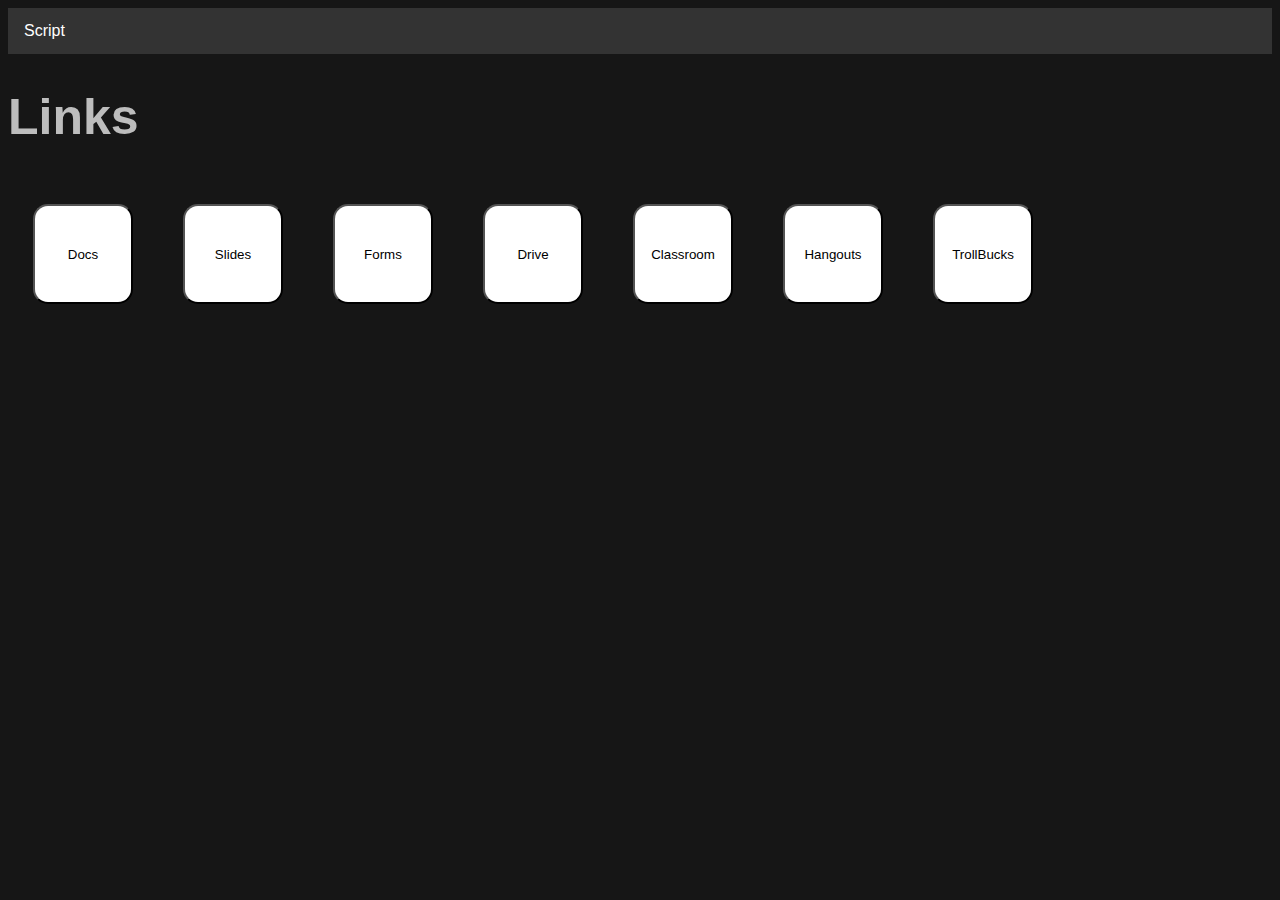
==== index.html @ 0f02cf60 "update all" ====
<!DOCTYPE HTML>
<html>
  <head>
    <meta charset="utf-8">
    <meta name="viewport" content="width=device-width">
    <title>Links</title>
    <link href="style.css" rel="stylesheet" type="text/css" />
  </head>
  <body>
    <div id="home">
    <ul>
      <li><a href="script.js">Script</a></li>
    </ul>
    <h1>Links</h1>
    </div>
    <div id="last">
    </div>
    <script src="script.js"></script>
  </body>
</html>
---- style.css ----
h1{
  color: #bdbdbd;
  font-size: 50px;
  font-family: -apple-system, BlinkMacSystemFont, 'Segoe UI', Roboto, Oxygen, Ubuntu, Cantarell, 'Open Sans', 'Helvetica Neue', sans-serif;
}

form button{
  border-radius: 15px;
  width: 100px;
  height: 100px;
  cursor: pointer;
  background-color: white;
  color: black;
  transition: background 250ms ease-in-out, transform 150ms ease;
  font-family: -apple-system, BlinkMacSystemFont, 'Segoe UI', Roboto, Oxygen, Ubuntu, Cantarell, 'Open Sans', 'Helvetica Neue', sans-serif;
}

div#last form{
  text-align: center;
  float: left;
  padding: 25px;
}
body{
  background-color: #161616; 
}

div#home form{
  text-align: center;
  float: left;
  clear: right;
  padding: 25px;
}

form button:hover{
  background-color: #e7e7e7;
}

ul {
  list-style-type: none;
  margin: 0;
  padding: 0;
  overflow: hidden;
  background-color: #333;
}

li {
  float: left;
}

li a {
  display: block;
  color: white;
  text-align: center;
  padding: 14px 16px;
  font-size: 30;
  font-family: -apple-system, BlinkMacSystemFont, 'Segoe UI', Roboto, Oxygen, Ubuntu, Cantarell, 'Open Sans', 'Helvetica Neue', sans-serif;
  float: right;
  text-decoration: none;
}

/* Change the link color to #111 (black) on hover */
li a:hover {
  background-color: rgb(32, 32, 32);
}
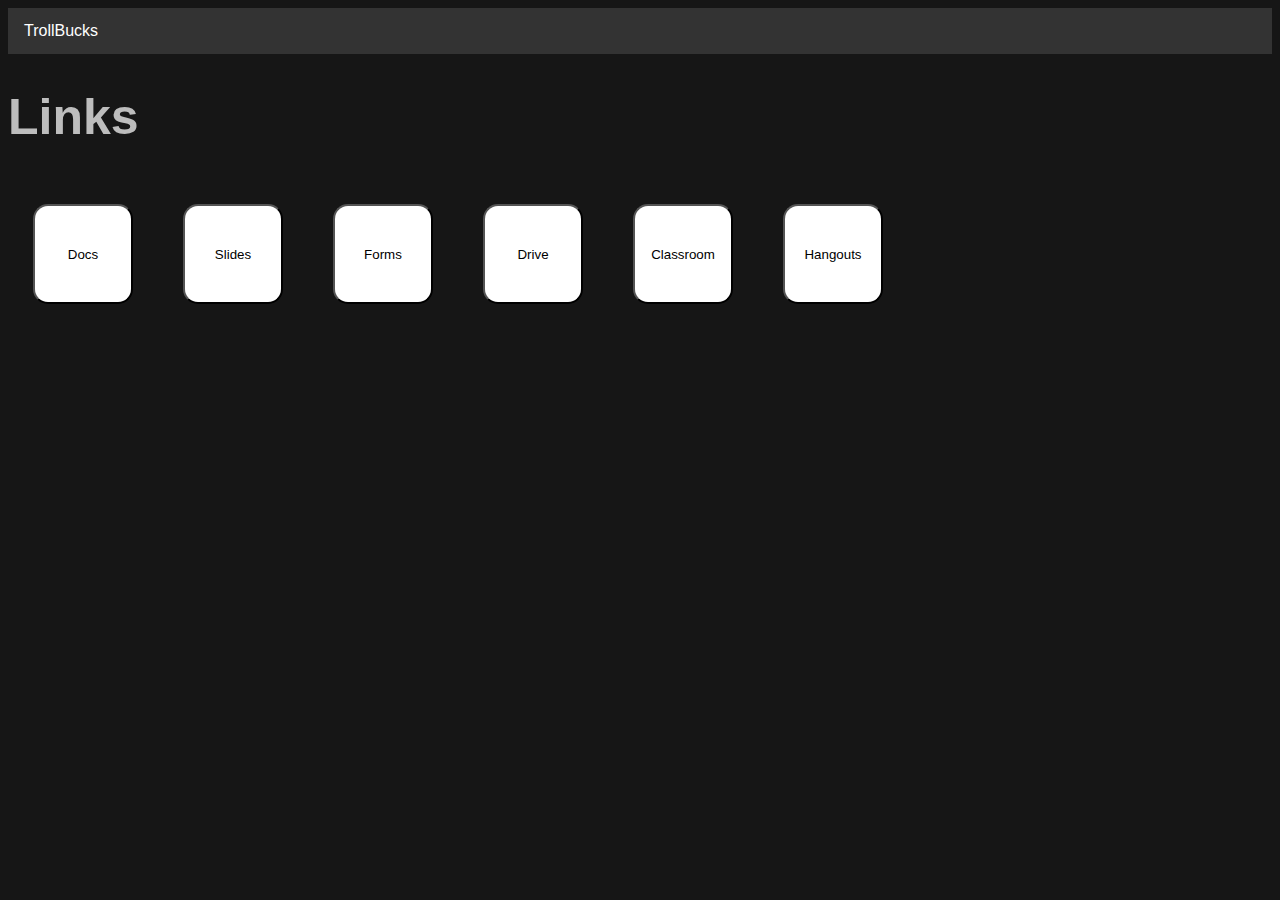
==== commit 77356e5e: "upday" ====
--- a/index.html
+++ b/index.html
@@ -8,8 +8,8 @@
   </head>
   <body>
     <div id="home">
-    <ul>
-      <li><a href="script.js">Script</a></li>
+    <ul id="nav">
+      <li><a href="trollbucks/index.html/">TrollBucks</a></li>
     </ul>
     <h1>Links</h1>
     </div>
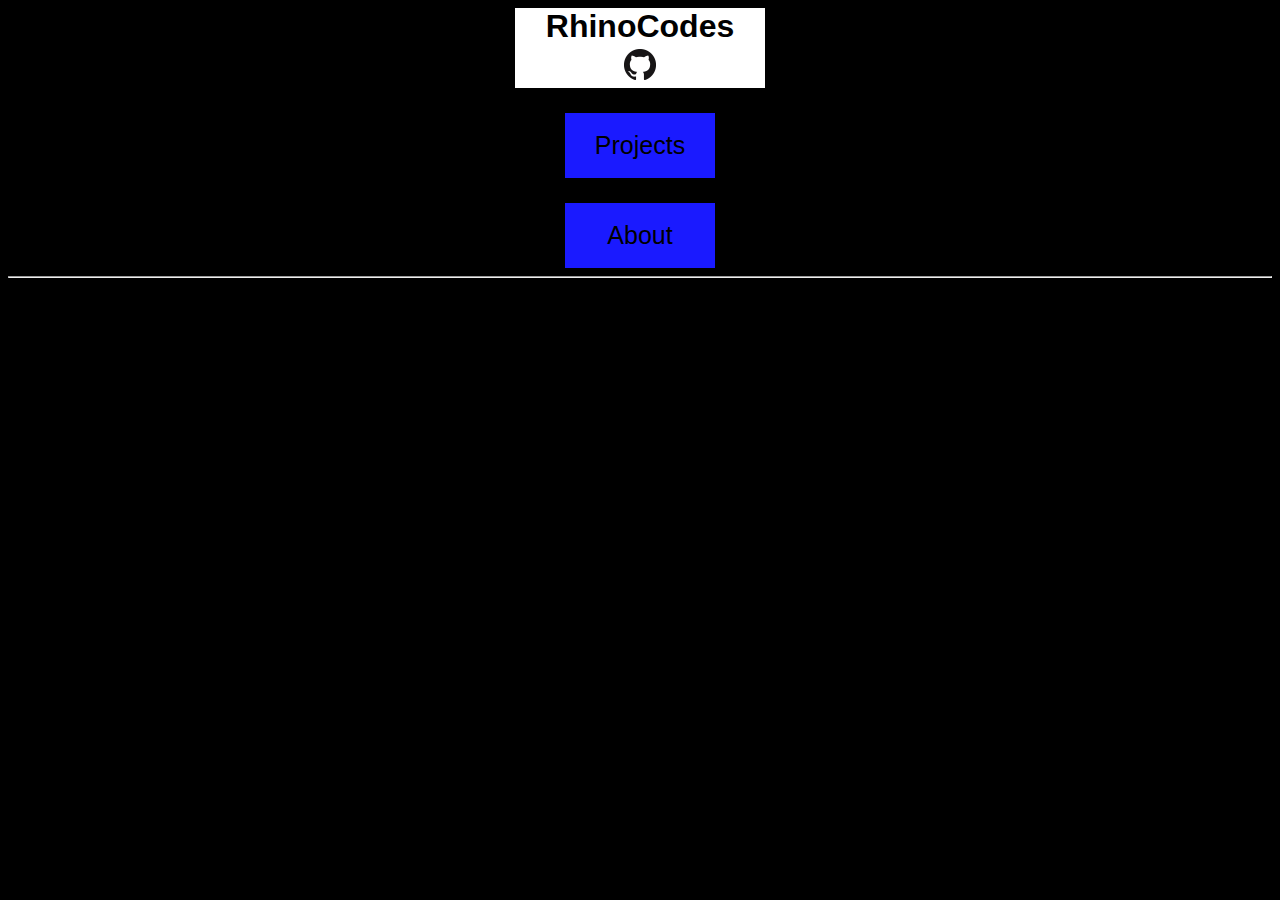
==== commit d06ddc56: "Updated whole website" ====
--- a/index.html
+++ b/index.html
@@ -3,19 +3,23 @@
   <head>
     <meta charset="utf-8">
     <meta name="viewport" content="width=device-width">
-    <title>Links</title>
+    <title>WillsWebDev</title>
     <link href="style.css" rel="stylesheet" type="text/css" />
+    <link rel="shortcut icon" type="image/ico" href="/favicon.ico"/>
   </head>
-  <body>
-    <div id="home">
-    <ul id="nav">
-      <li><a href="trollbucks/index.html/">TrollBucks</a></li>
-    </ul>
-    <h1>Links</h1>
+  <body >
+    <div onload="width()" id="name">
+      <h1>RhinoCodes</h1>
+      <img src="GitHub-Mark-32px.png" onclick="location.href='https://www.github.com/RhinoCodes';">
     </div>
-    <div id="last">
+    <div class="menu">
+      <div class="button" onclick="location.href = 'projects.html'"><p>Projects</p></div>
+      <div class="button" onclick="location.href = 'about.html'"><p>About</p></div>
     </div>
-    <script src="script.js"></script>
-  </body>
+    <hr>
+</body>
+<script src="script.js">
+
+</script>
 </html>
 
--- a/style.css
+++ b/style.css
@@ -1,64 +1,92 @@
-h1{
-  color: #bdbdbd;
-  font-size: 50px;
-  font-family: -apple-system, BlinkMacSystemFont, 'Segoe UI', Roboto, Oxygen, Ubuntu, Cantarell, 'Open Sans', 'Helvetica Neue', sans-serif;
+#name{
+    background: white;
+    width: 2px;
+    height: 80px;
+    opacity: 1;
+    margin-left: auto;
+    margin-right: auto;
+    margin-bottom: 5px;
+    text-align: center;
+    transition: width 1s;
+    -webkit-transition: width 1s; /* Safari */
+}
+h2{
+  color: white;
+  font-family: "Overpass",sans-serif;
+}
+button{
+  width: 500px;
+  height: 70px;
+  border-radius: 10%;
+  border-color: black;
+  background: rgb(75, 74, 74);
+  transition: background 250ms ease-in-out;
+  text-align: left;
 }
 
-form button{
-  border-radius: 15px;
-  width: 100px;
-  height: 100px;
+button:hover{
+  background: rgb(68, 68, 68);
+}
+button p{
+  margin: 0;
+  padding: 0;
+  width: 300px;
+  font-size: 32px;
+  line-height: 70px;
+}
+button img{
+  float: left;
+  
+  line-height: 70px;
+  padding-right: 5px;
+}
+button .code{
+  
+  float: right;
+  height: 25px;
+  width: 25px;
+}
+#menu{
+  display: inline-block;
+  height: 80px;
+  width: 500px;
+  text-align: center;
+  margin-left: auto;
+  margin-right: auto;
+}
+.button{
+  width: 150px;
+  height: 65px;
+  text-align: center;
+  margin-left: auto;
+  margin-right: auto;
+  background: #1a1aff;
+  transition: background 250ms ease-in-out;
   cursor: pointer;
-  background-color: white;
-  color: black;
-  transition: background 250ms ease-in-out, transform 150ms ease;
-  font-family: -apple-system, BlinkMacSystemFont, 'Segoe UI', Roboto, Oxygen, Ubuntu, Cantarell, 'Open Sans', 'Helvetica Neue', sans-serif;
 }
 
-div#last form{
-  text-align: center;
-  float: left;
-  padding: 25px;
+.button p{
+  font-size: 25px;
+  line-height: 65px;
+  font-family: "Overpass",sans-serif;
+}
+
+.button:hover{
+  background: #0000cc;
+}
+
+#name h1{
+  margin: 2px;
+  font-family: "Overpass",sans-serif;
+}
+
+#name img{
+   margin: 2px;
+   cursor: pointer;
+}
+.active{
+  width: 250px;
 }
 body{
-  background-color: #161616; 
-}
-
-div#home form{
-  text-align: center;
-  float: left;
-  clear: right;
-  padding: 25px;
-}
-
-form button:hover{
-  background-color: #e7e7e7;
-}
-
-ul {
-  list-style-type: none;
-  margin: 0;
-  padding: 0;
-  overflow: hidden;
-  background-color: #333;
-}
-
-li {
-  float: left;
-}
-
-li a {
-  display: block;
-  color: white;
-  text-align: center;
-  padding: 14px 16px;
-  font-size: 30;
-  font-family: -apple-system, BlinkMacSystemFont, 'Segoe UI', Roboto, Oxygen, Ubuntu, Cantarell, 'Open Sans', 'Helvetica Neue', sans-serif;
-  float: right;
-  text-decoration: none;
-}
-
-/* Change the link color to #111 (black) on hover */
-li a:hover {
-  background-color: rgb(32, 32, 32);
+  background: black;
 }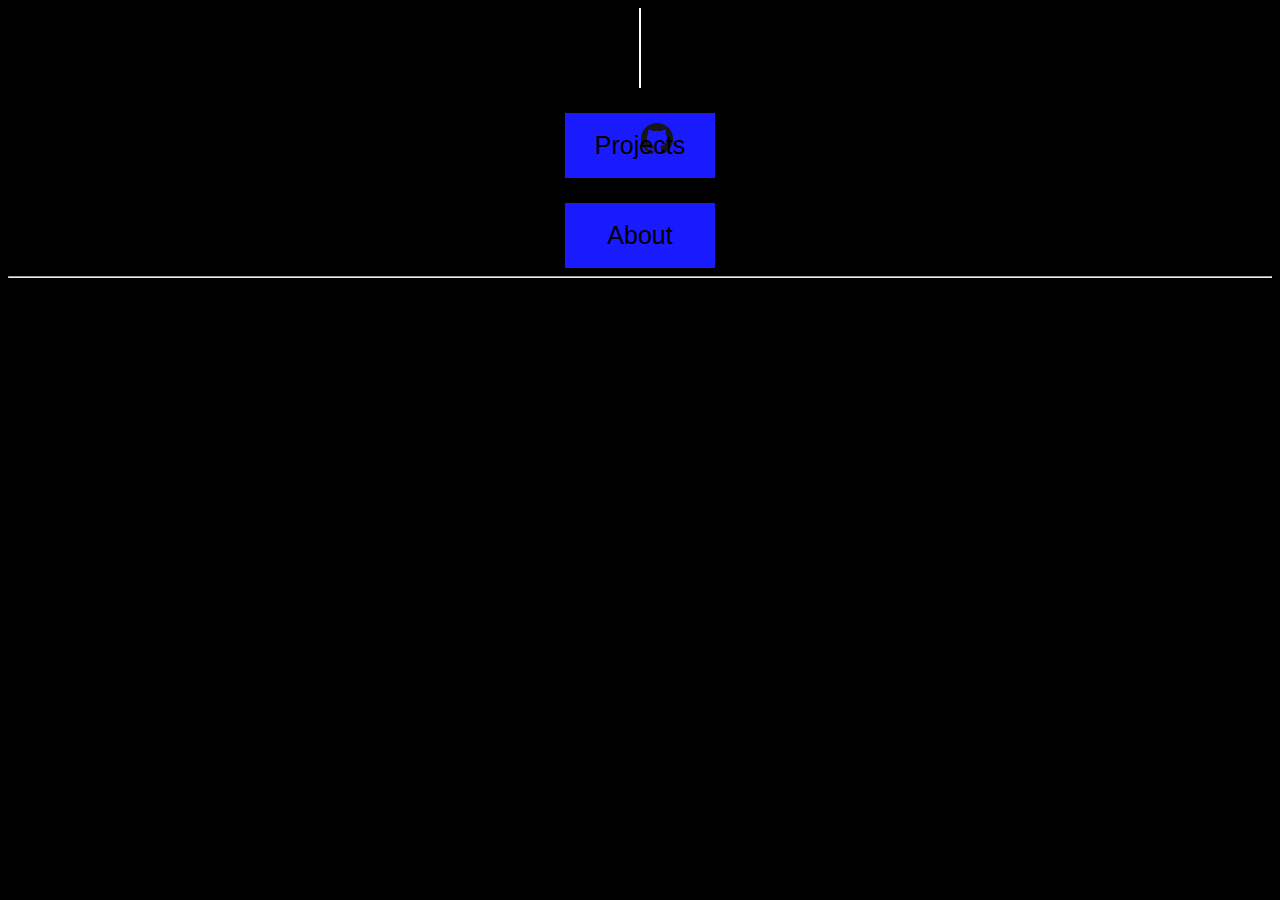
==== commit cd155792: "Update index.html" ====
--- a/index.html
+++ b/index.html
@@ -9,7 +9,7 @@
   </head>
   <body >
     <div onload="width()" id="name">
-      <h1>RhinoCodes</h1>
+      <h1>Wills Web Dev</h1>
       <img src="GitHub-Mark-32px.png" onclick="location.href='https://www.github.com/RhinoCodes';">
     </div>
     <div class="menu">
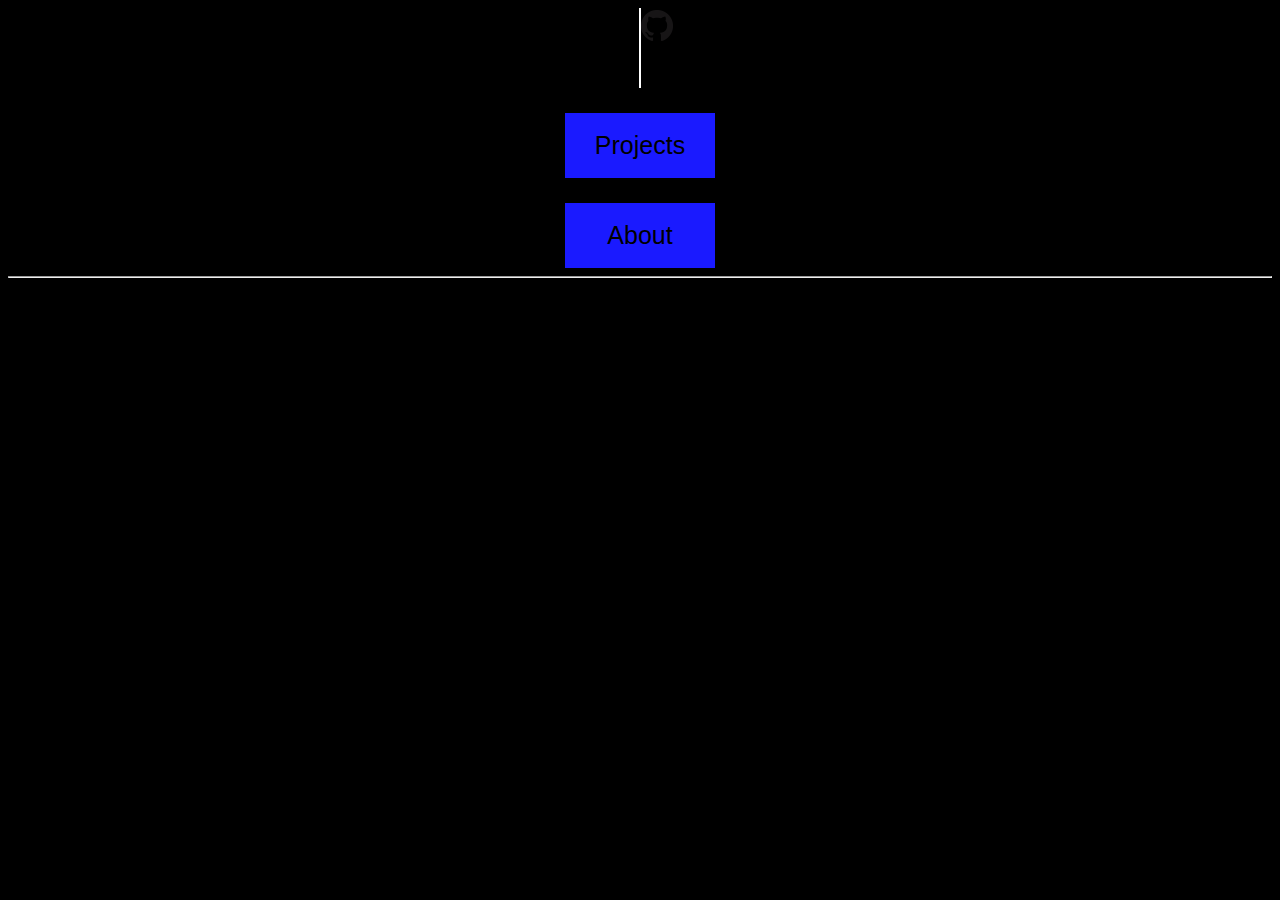
==== commit 8a8eaa1d: "Update index.html" ====
--- a/index.html
+++ b/index.html
@@ -9,7 +9,7 @@
   </head>
   <body >
     <div onload="width()" id="name">
-      <h1>Wills Web Dev</h1>
+      <h1 id="title">Wills Web Dev</h1>
       <img src="GitHub-Mark-32px.png" onclick="location.href='https://www.github.com/RhinoCodes';">
     </div>
     <div class="menu">
--- a/style.css
+++ b/style.css
@@ -78,6 +78,7 @@
 #name h1{
   margin: 2px;
   font-family: "Overpass",sans-serif;
+  display: none;
 }
 
 #name img{
@@ -89,4 +90,4 @@
 }
 body{
   background: black;
-}+}
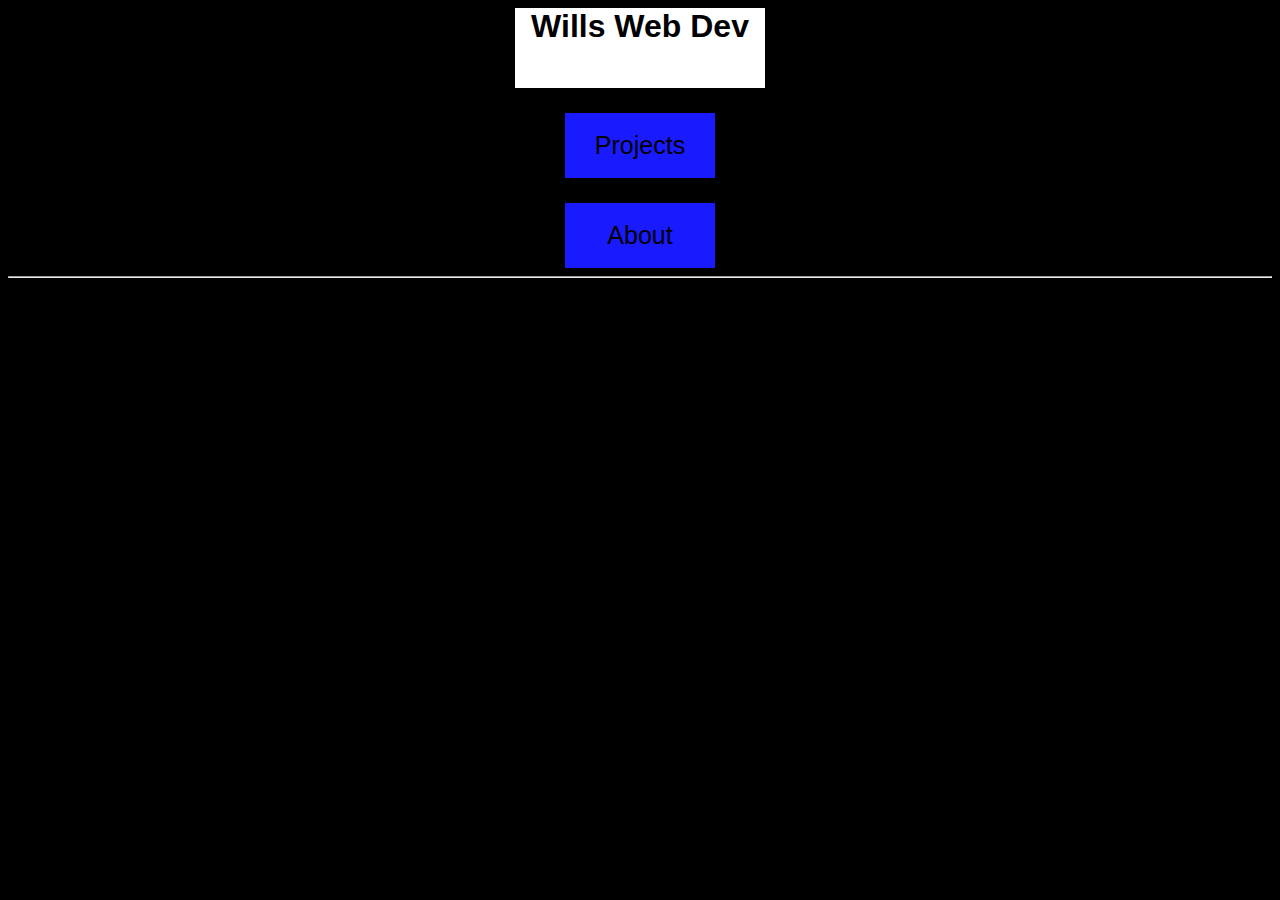
==== commit 19a0b5b7: "Update index.html" ====
--- a/index.html
+++ b/index.html
@@ -10,7 +10,6 @@
   <body >
     <div onload="width()" id="name">
       <h1 id="title">Wills Web Dev</h1>
-      <img src="GitHub-Mark-32px.png" onclick="location.href='https://www.github.com/RhinoCodes';">
     </div>
     <div class="menu">
       <div class="button" onclick="location.href = 'projects.html'"><p>Projects</p></div>
--- a/style.css
+++ b/style.css
@@ -10,10 +10,12 @@
     transition: width 1s;
     -webkit-transition: width 1s; /* Safari */
 }
+
 h2{
   color: white;
   font-family: "Overpass",sans-serif;
 }
+
 button{
   width: 500px;
   height: 70px;
@@ -78,7 +80,6 @@
 #name h1{
   margin: 2px;
   font-family: "Overpass",sans-serif;
-  display: none;
 }
 
 #name img{
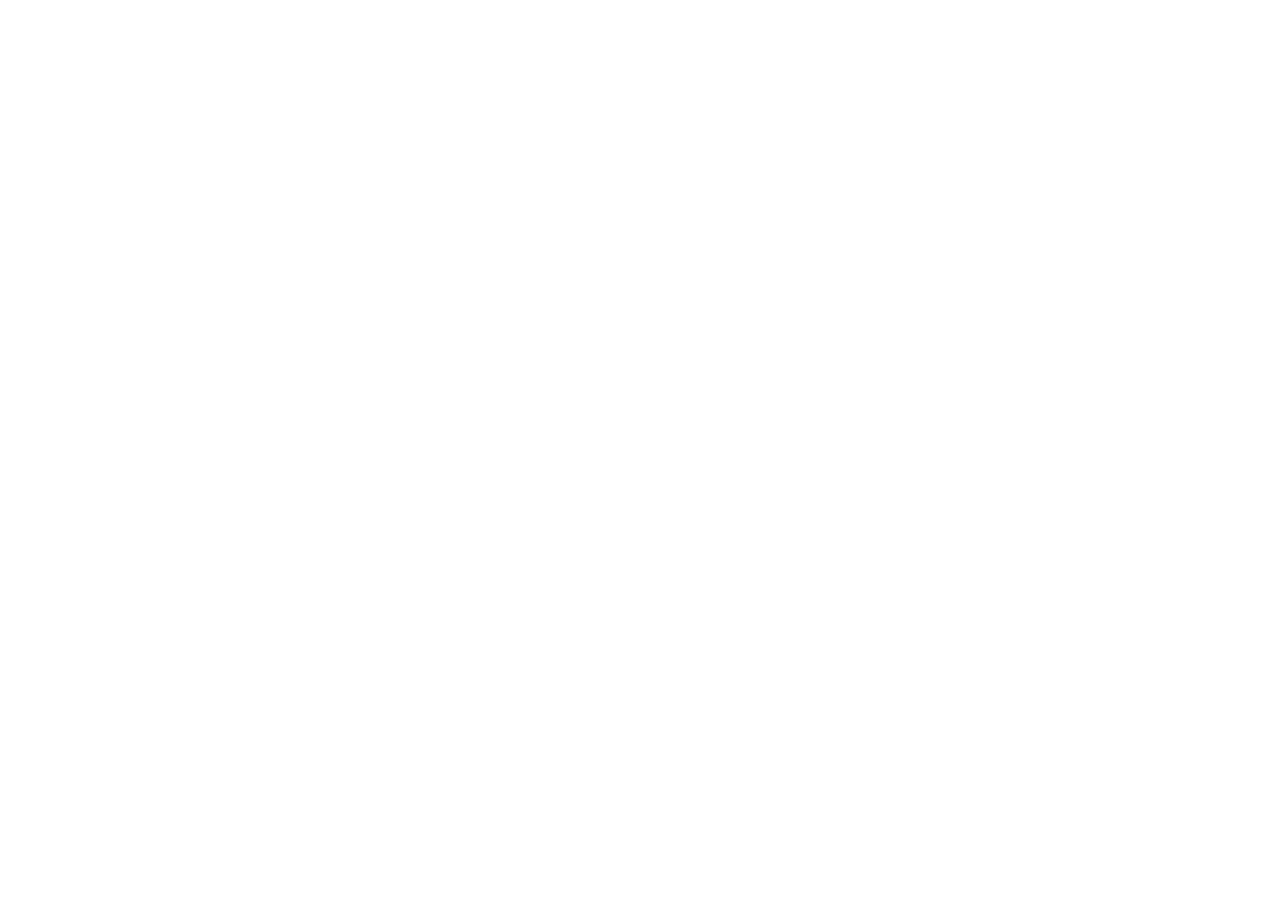
==== commit 8a6dc40b: "Switch to Flutter" ====
--- a/index.html
+++ b/index.html
@@ -1,24 +1,98 @@
-<!DOCTYPE HTML>
+<!DOCTYPE html>
 <html>
-  <head>
-    <meta charset="utf-8">
-    <meta name="viewport" content="width=device-width">
-    <title>WillsWebDev</title>
-    <link href="style.css" rel="stylesheet" type="text/css" />
-    <link rel="shortcut icon" type="image/ico" href="/favicon.ico"/>
-  </head>
-  <body >
-    <div onload="width()" id="name">
-      <h1 id="title">Wills Web Dev</h1>
-    </div>
-    <div class="menu">
-      <div class="button" onclick="location.href = 'projects.html'"><p>Projects</p></div>
-      <div class="button" onclick="location.href = 'about.html'"><p>About</p></div>
-    </div>
-    <hr>
+<head>
+  <!--
+    If you are serving your web app in a path other than the root, change the
+    href value below to reflect the base path you are serving from.
+
+    The path provided below has to start and end with a slash "/" in order for
+    it to work correctly.
+
+    For more details:
+    * https://developer.mozilla.org/en-US/docs/Web/HTML/Element/base
+  -->
+  <base href="/">
+
+  <meta charset="UTF-8">
+  <meta content="IE=Edge" http-equiv="X-UA-Compatible">
+  <meta name="description" content="A new Flutter project.">
+
+  <!-- iOS meta tags & icons -->
+  <meta name="apple-mobile-web-app-capable" content="yes">
+  <meta name="apple-mobile-web-app-status-bar-style" content="black">
+  <meta name="apple-mobile-web-app-title" content="portfolio">
+  <link rel="apple-touch-icon" href="icons/Icon-192.png">
+
+  <title>portfolio</title>
+  <link rel="manifest" href="manifest.json">
+</head>
+<body>
+  <!-- This script installs service_worker.js to provide PWA functionality to
+       application. For more information, see:
+       https://developers.google.com/web/fundamentals/primers/service-workers -->
+  <script>
+    var serviceWorkerVersion = '1259520014';
+    var scriptLoaded = false;
+    function loadMainDartJs() {
+      if (scriptLoaded) {
+        return;
+      }
+      scriptLoaded = true;
+      var scriptTag = document.createElement('script');
+      scriptTag.src = 'main.dart.js';
+      scriptTag.type = 'application/javascript';
+      document.body.append(scriptTag);
+    }
+
+    if ('serviceWorker' in navigator) {
+      // Service workers are supported. Use them.
+      window.addEventListener('load', function () {
+        // Wait for registration to finish before dropping the <script> tag.
+        // Otherwise, the browser will load the script multiple times,
+        // potentially different versions.
+        var serviceWorkerUrl = 'flutter_service_worker.js?v=' + serviceWorkerVersion;
+        navigator.serviceWorker.register(serviceWorkerUrl)
+          .then((reg) => {
+            function waitForActivation(serviceWorker) {
+              serviceWorker.addEventListener('statechange', () => {
+                if (serviceWorker.state == 'activated') {
+                  console.log('Installed new service worker.');
+                  loadMainDartJs();
+                }
+              });
+            }
+            if (!reg.active && (reg.installing || reg.waiting)) {
+              // No active web worker and we have installed or are installing
+              // one for the first time. Simply wait for it to activate.
+              waitForActivation(reg.installing ?? reg.waiting);
+            } else if (!reg.active.scriptURL.endsWith(serviceWorkerVersion)) {
+              // When the app updates the serviceWorkerVersion changes, so we
+              // need to ask the service worker to update.
+              console.log('New service worker available.');
+              reg.update();
+              waitForActivation(reg.installing);
+            } else {
+              // Existing service worker is still good.
+              console.log('Loading app from service worker.');
+              loadMainDartJs();
+            }
+          });
+
+        // If service worker doesn't succeed in a reasonable amount of time,
+        // fallback to plaint <script> tag.
+        setTimeout(() => {
+          if (!scriptLoaded) {
+            console.warn(
+              'Failed to load app from service worker. Falling back to plain <script> tag.',
+            );
+            loadMainDartJs();
+          }
+        }, 4000);
+      });
+    } else {
+      // Service workers not supported. Just drop the <script> tag.
+      loadMainDartJs();
+    }
+  </script>
 </body>
-<script src="script.js">
-
-</script>
 </html>
-
